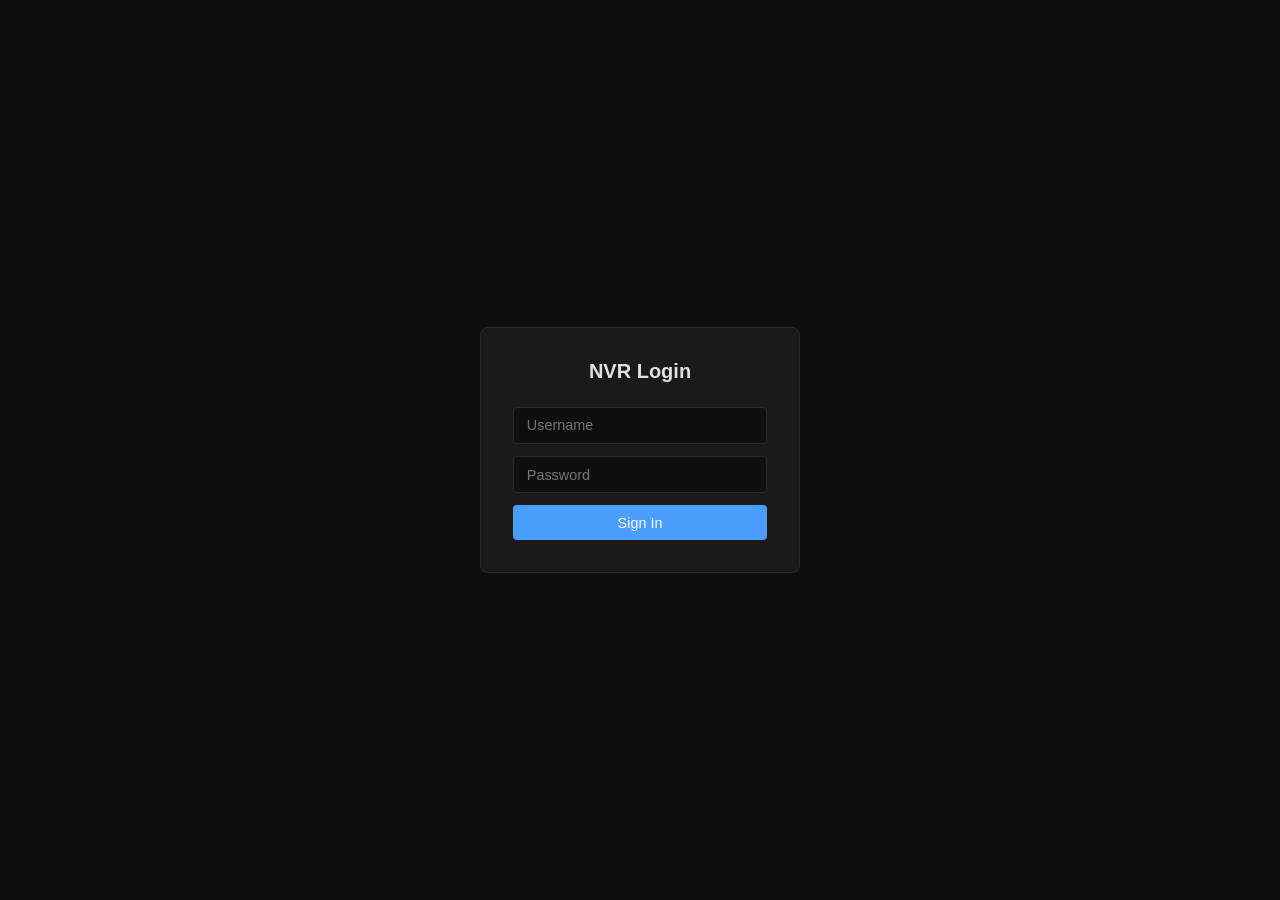
==== nvr/internal/api/web/index.html @ bdb67148 "Implement basic nvr" ====
<!DOCTYPE html>
<html lang="en">
<head>
<meta charset="UTF-8">
<meta name="viewport" content="width=device-width, initial-scale=1.0">
<title>NVR</title>
<style>
*, *::before, *::after { box-sizing: border-box; margin: 0; padding: 0; }
:root {
  --bg: #0f0f0f; --surface: #1a1a1a; --border: #2a2a2a;
  --text: #e0e0e0; --muted: #888; --accent: #4a9eff; --danger: #ff4a4a;
}
body { font-family: -apple-system, BlinkMacSystemFont, 'Segoe UI', sans-serif; background: var(--bg); color: var(--text); min-height: 100vh; }

/* Login */
.login-wrap { display: flex; align-items: center; justify-content: center; min-height: 100vh; }
.login-box { background: var(--surface); border: 1px solid var(--border); border-radius: 8px; padding: 2rem; width: 320px; }
.login-box h1 { font-size: 1.25rem; margin-bottom: 1.5rem; text-align: center; }
.login-box input { display: block; width: 100%; padding: 0.6rem 0.8rem; margin-bottom: 0.75rem; background: var(--bg); border: 1px solid var(--border); border-radius: 4px; color: var(--text); font-size: 0.9rem; }
.login-box input:focus { outline: none; border-color: var(--accent); }
.login-box button { display: block; width: 100%; padding: 0.6rem; background: var(--accent); color: #fff; border: none; border-radius: 4px; font-size: 0.9rem; cursor: pointer; }
.login-box button:hover { opacity: 0.9; }
.login-error { color: var(--danger); font-size: 0.8rem; margin-bottom: 0.5rem; text-align: center; }

/* App shell */
.app { display: none; flex-direction: column; height: 100vh; }
.topbar { display: flex; align-items: center; justify-content: space-between; padding: 0.5rem 1rem; background: var(--surface); border-bottom: 1px solid var(--border); }
.topbar h1 { font-size: 1rem; font-weight: 600; }
.topbar-actions { display: flex; gap: 0.5rem; align-items: center; }
.topbar-actions button { background: none; border: 1px solid var(--border); color: var(--text); padding: 0.3rem 0.6rem; border-radius: 4px; cursor: pointer; font-size: 0.8rem; }
.topbar-actions button:hover { border-color: var(--accent); }
.topbar-actions button.active { border-color: var(--accent); background: rgba(74,158,255,0.1); }
.user-badge { font-size: 0.8rem; color: var(--muted); }
.btn-logout { color: var(--danger) !important; border-color: var(--danger) !important; }

/* Video grid */
.grid-wrap { flex: 1; padding: 0.5rem; overflow: auto; }
.video-grid { display: grid; gap: 4px; height: 100%; }
.grid-2x2 { grid-template-columns: 1fr 1fr; grid-template-rows: 1fr 1fr; }
.grid-1x1 { grid-template-columns: 1fr; grid-template-rows: 1fr; }
.cam-cell { background: #000; border: 1px solid var(--border); border-radius: 4px; position: relative; overflow: hidden; display: flex; align-items: center; justify-content: center; cursor: pointer; }
.cam-cell:hover { border-color: var(--accent); }
.cam-label { position: absolute; top: 6px; left: 8px; font-size: 0.75rem; background: rgba(0,0,0,0.7); padding: 2px 6px; border-radius: 3px; }
.cam-status { position: absolute; top: 6px; right: 8px; width: 8px; height: 8px; border-radius: 50%; }
.cam-status.online { background: #4caf50; }
.cam-status.offline { background: var(--danger); }
.cam-placeholder { color: var(--muted); font-size: 0.85rem; }
.cam-caps { position: absolute; bottom: 6px; left: 8px; display: flex; gap: 4px; }
.cam-cap { font-size: 0.6rem; background: rgba(74,158,255,0.2); color: var(--accent); padding: 1px 4px; border-radius: 2px; }

/* No cameras */
.no-cameras { display: flex; align-items: center; justify-content: center; height: 100%; color: var(--muted); }
</style>
</head>
<body>

<!-- Login Screen -->
<div id="login" class="login-wrap">
  <form class="login-box" id="loginForm">
    <h1>NVR Login</h1>
    <div id="loginError" class="login-error" style="display:none"></div>
    <input type="text" id="loginUser" placeholder="Username" autocomplete="username" required>
    <input type="password" id="loginPass" placeholder="Password" autocomplete="current-password" required>
    <button type="submit">Sign In</button>
  </form>
</div>

<!-- App -->
<div id="app" class="app">
  <div class="topbar">
    <h1>NVR</h1>
    <div class="topbar-actions">
      <button id="btnGrid" class="active" title="2x2 Grid">Grid</button>
      <button id="btnFull" title="Fullscreen single camera">Full</button>
      <span class="user-badge" id="userBadge"></span>
      <button class="btn-logout" id="btnLogout">Logout</button>
    </div>
  </div>
  <div class="grid-wrap">
    <div id="videoGrid" class="video-grid grid-2x2"></div>
  </div>
</div>

<script>
const API = '';
let token = localStorage.getItem('nvr_token');
let user = null;
let cameras = [];
let gridMode = '2x2';
let selectedCam = null;

// Auth
async function api(path, opts = {}) {
  const headers = { 'Content-Type': 'application/json', ...opts.headers };
  if (token) headers['Authorization'] = 'Bearer ' + token;
  const resp = await fetch(API + path, { ...opts, headers });
  if (resp.status === 401) { logout(); throw new Error('unauthorized'); }
  return resp;
}

async function login(username, password) {
  const resp = await fetch(API + '/api/login', {
    method: 'POST',
    headers: { 'Content-Type': 'application/json' },
    body: JSON.stringify({ username, password })
  });
  if (!resp.ok) {
    const text = await resp.text();
    throw new Error(text.trim() || 'Login failed');
  }
  const data = await resp.json();
  token = data.token;
  user = data.user;
  localStorage.setItem('nvr_token', token);
  showApp();
}

function logout() {
  token = null;
  user = null;
  localStorage.removeItem('nvr_token');
  document.getElementById('login').style.display = 'flex';
  document.getElementById('app').style.display = 'none';
}

// App
async function showApp() {
  document.getElementById('login').style.display = 'none';
  document.getElementById('app').style.display = 'flex';
  document.getElementById('userBadge').textContent = user ? user.username + ' (' + user.role + ')' : '';
  await loadCameras();
}

async function loadCameras() {
  try {
    const resp = await api('/api/cameras');
    cameras = await resp.json();
    renderGrid();
  } catch (e) {
    console.error('Failed to load cameras:', e);
  }
}

function renderGrid() {
  const grid = document.getElementById('videoGrid');
  grid.innerHTML = '';

  if (cameras.length === 0) {
    grid.className = 'video-grid grid-1x1';
    grid.innerHTML = '<div class="no-cameras">No cameras configured. Use nvrctl to add cameras.</div>';
    return;
  }

  if (gridMode === '1x1' && selectedCam !== null) {
    grid.className = 'video-grid grid-1x1';
    const cam = cameras.find(c => c.id === selectedCam) || cameras[0];
    grid.appendChild(createCamCell(cam));
  } else {
    grid.className = 'video-grid grid-2x2';
    const show = cameras.slice(0, 4);
    show.forEach(cam => grid.appendChild(createCamCell(cam)));
  }
}

function createCamCell(cam) {
  const cell = document.createElement('div');
  cell.className = 'cam-cell';
  cell.onclick = () => {
    if (gridMode === '2x2') {
      selectedCam = cam.id;
      setGrid('1x1');
    } else {
      setGrid('2x2');
    }
  };

  const label = document.createElement('span');
  label.className = 'cam-label';
  label.textContent = cam.name;
  cell.appendChild(label);

  const status = document.createElement('span');
  status.className = 'cam-status ' + (cam.enabled ? 'online' : 'offline');
  cell.appendChild(status);

  const ph = document.createElement('span');
  ph.className = 'cam-placeholder';
  const info = [cam.manufacturer, cam.model].filter(Boolean).join(' ');
  ph.textContent = info || cam.ip;
  cell.appendChild(ph);

  // Capability badges
  const caps = document.createElement('div');
  caps.className = 'cam-caps';
  if (cam.has_onvif) addCap(caps, 'ONVIF');
  if (cam.has_ptz) addCap(caps, 'PTZ');
  if (cam.has_motion) addCap(caps, 'Motion');
  if (cam.has_infrared) addCap(caps, 'IR');
  if (cam.has_floodlight) addCap(caps, 'Light');
  cell.appendChild(caps);

  return cell;
}

function addCap(parent, text) {
  const el = document.createElement('span');
  el.className = 'cam-cap';
  el.textContent = text;
  parent.appendChild(el);
}

function setGrid(mode) {
  gridMode = mode;
  document.getElementById('btnGrid').classList.toggle('active', mode === '2x2');
  document.getElementById('btnFull').classList.toggle('active', mode === '1x1');
  renderGrid();
}

// Init
document.getElementById('loginForm').onsubmit = async (e) => {
  e.preventDefault();
  const errEl = document.getElementById('loginError');
  errEl.style.display = 'none';
  try {
    await login(document.getElementById('loginUser').value, document.getElementById('loginPass').value);
  } catch (err) {
    errEl.textContent = err.message;
    errEl.style.display = 'block';
  }
};

document.getElementById('btnGrid').onclick = () => setGrid('2x2');
document.getElementById('btnFull').onclick = () => { if (cameras.length > 0) { selectedCam = selectedCam || cameras[0].id; setGrid('1x1'); }};
document.getElementById('btnLogout').onclick = logout;

// Check existing token
(async () => {
  if (token) {
    try {
      const resp = await api('/api/cameras');
      if (resp.ok) {
        cameras = await resp.json();
        user = { username: '...', role: '...' }; // Will be refreshed
        showApp();
        return;
      }
    } catch (e) {}
    logout();
  }
})();
</script>
</body>
</html>
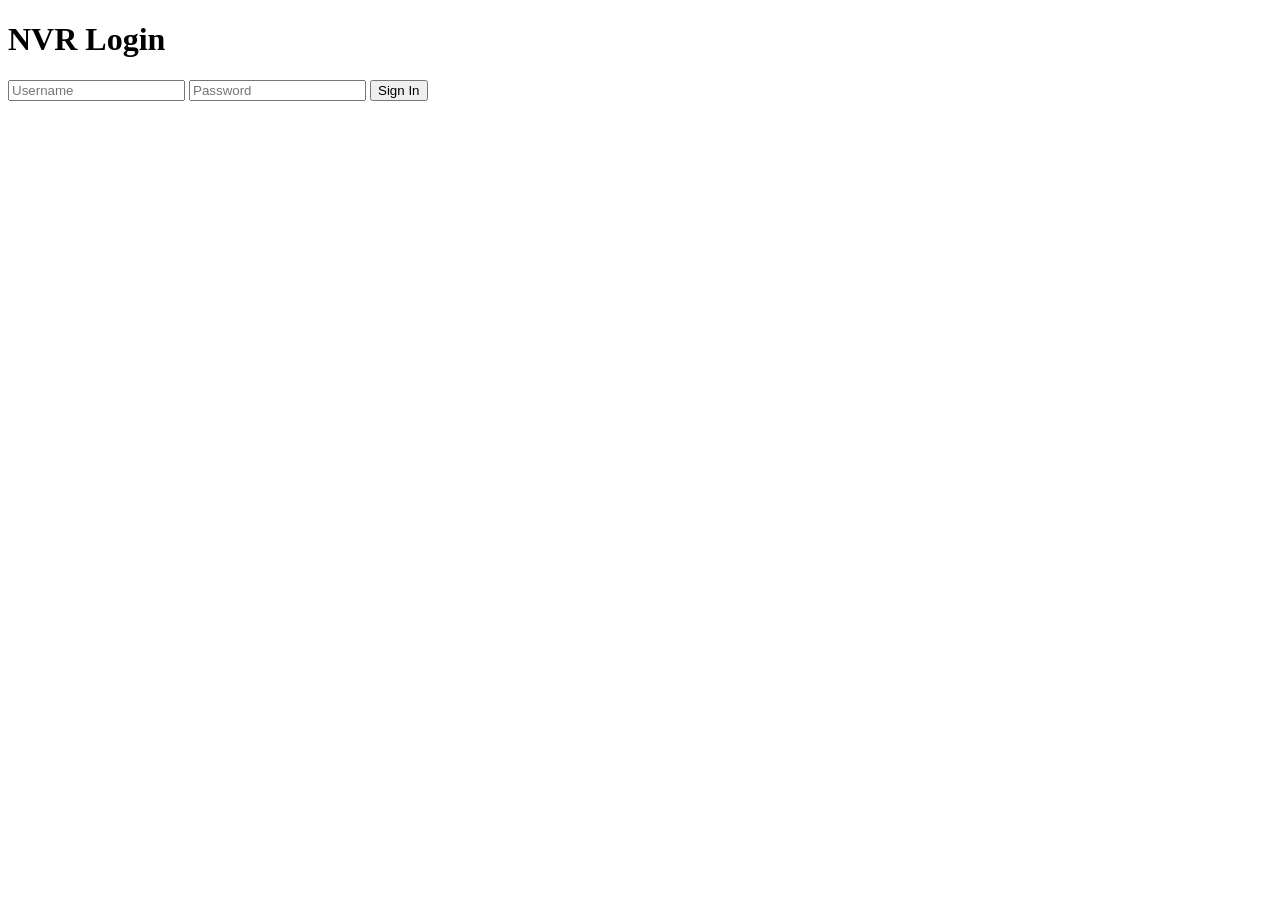
==== commit 4539bcc3: "Implement NVR system v2 with logging support and UI revamp" ====
--- a/nvr/internal/api/web/index.html
+++ b/nvr/internal/api/web/index.html
@@ -3,58 +3,10 @@
 <head>
 <meta charset="UTF-8">
 <meta name="viewport" content="width=device-width, initial-scale=1.0">
-<title>NVR</title>
-<style>
-*, *::before, *::after { box-sizing: border-box; margin: 0; padding: 0; }
-:root {
-  --bg: #0f0f0f; --surface: #1a1a1a; --border: #2a2a2a;
-  --text: #e0e0e0; --muted: #888; --accent: #4a9eff; --danger: #ff4a4a;
-}
-body { font-family: -apple-system, BlinkMacSystemFont, 'Segoe UI', sans-serif; background: var(--bg); color: var(--text); min-height: 100vh; }
-
-/* Login */
-.login-wrap { display: flex; align-items: center; justify-content: center; min-height: 100vh; }
-.login-box { background: var(--surface); border: 1px solid var(--border); border-radius: 8px; padding: 2rem; width: 320px; }
-.login-box h1 { font-size: 1.25rem; margin-bottom: 1.5rem; text-align: center; }
-.login-box input { display: block; width: 100%; padding: 0.6rem 0.8rem; margin-bottom: 0.75rem; background: var(--bg); border: 1px solid var(--border); border-radius: 4px; color: var(--text); font-size: 0.9rem; }
-.login-box input:focus { outline: none; border-color: var(--accent); }
-.login-box button { display: block; width: 100%; padding: 0.6rem; background: var(--accent); color: #fff; border: none; border-radius: 4px; font-size: 0.9rem; cursor: pointer; }
-.login-box button:hover { opacity: 0.9; }
-.login-error { color: var(--danger); font-size: 0.8rem; margin-bottom: 0.5rem; text-align: center; }
-
-/* App shell */
-.app { display: none; flex-direction: column; height: 100vh; }
-.topbar { display: flex; align-items: center; justify-content: space-between; padding: 0.5rem 1rem; background: var(--surface); border-bottom: 1px solid var(--border); }
-.topbar h1 { font-size: 1rem; font-weight: 600; }
-.topbar-actions { display: flex; gap: 0.5rem; align-items: center; }
-.topbar-actions button { background: none; border: 1px solid var(--border); color: var(--text); padding: 0.3rem 0.6rem; border-radius: 4px; cursor: pointer; font-size: 0.8rem; }
-.topbar-actions button:hover { border-color: var(--accent); }
-.topbar-actions button.active { border-color: var(--accent); background: rgba(74,158,255,0.1); }
-.user-badge { font-size: 0.8rem; color: var(--muted); }
-.btn-logout { color: var(--danger) !important; border-color: var(--danger) !important; }
-
-/* Video grid */
-.grid-wrap { flex: 1; padding: 0.5rem; overflow: auto; }
-.video-grid { display: grid; gap: 4px; height: 100%; }
-.grid-2x2 { grid-template-columns: 1fr 1fr; grid-template-rows: 1fr 1fr; }
-.grid-1x1 { grid-template-columns: 1fr; grid-template-rows: 1fr; }
-.cam-cell { background: #000; border: 1px solid var(--border); border-radius: 4px; position: relative; overflow: hidden; display: flex; align-items: center; justify-content: center; cursor: pointer; }
-.cam-cell:hover { border-color: var(--accent); }
-.cam-label { position: absolute; top: 6px; left: 8px; font-size: 0.75rem; background: rgba(0,0,0,0.7); padding: 2px 6px; border-radius: 3px; }
-.cam-status { position: absolute; top: 6px; right: 8px; width: 8px; height: 8px; border-radius: 50%; }
-.cam-status.online { background: #4caf50; }
-.cam-status.offline { background: var(--danger); }
-.cam-placeholder { color: var(--muted); font-size: 0.85rem; }
-.cam-caps { position: absolute; bottom: 6px; left: 8px; display: flex; gap: 4px; }
-.cam-cap { font-size: 0.6rem; background: rgba(74,158,255,0.2); color: var(--accent); padding: 1px 4px; border-radius: 2px; }
-
-/* No cameras */
-.no-cameras { display: flex; align-items: center; justify-content: center; height: 100%; color: var(--muted); }
-</style>
+<title>NVR — Login</title>
+<link rel="stylesheet" href="/shared.css">
 </head>
 <body>
-
-<!-- Login Screen -->
 <div id="login" class="login-wrap">
   <form class="login-box" id="loginForm">
     <h1>NVR Login</h1>
@@ -64,190 +16,40 @@
     <button type="submit">Sign In</button>
   </form>
 </div>
+<script>
+// If already authenticated, go straight to monitor
+(async function() {
+  var t = localStorage.getItem('nvr_token');
+  if (!t) return;
+  try {
+    var r = await fetch('/api/cameras', { headers: { 'Authorization': 'Bearer ' + t } });
+    if (r.ok) { window.location.href = '/monitor.html'; return; }
+  } catch(_) {}
+  localStorage.removeItem('nvr_token');
+})();
 
-<!-- App -->
-<div id="app" class="app">
-  <div class="topbar">
-    <h1>NVR</h1>
-    <div class="topbar-actions">
-      <button id="btnGrid" class="active" title="2x2 Grid">Grid</button>
-      <button id="btnFull" title="Fullscreen single camera">Full</button>
-      <span class="user-badge" id="userBadge"></span>
-      <button class="btn-logout" id="btnLogout">Logout</button>
-    </div>
-  </div>
-  <div class="grid-wrap">
-    <div id="videoGrid" class="video-grid grid-2x2"></div>
-  </div>
-</div>
-
-<script>
-const API = '';
-let token = localStorage.getItem('nvr_token');
-let user = null;
-let cameras = [];
-let gridMode = '2x2';
-let selectedCam = null;
-
-// Auth
-async function api(path, opts = {}) {
-  const headers = { 'Content-Type': 'application/json', ...opts.headers };
-  if (token) headers['Authorization'] = 'Bearer ' + token;
-  const resp = await fetch(API + path, { ...opts, headers });
-  if (resp.status === 401) { logout(); throw new Error('unauthorized'); }
-  return resp;
-}
-
-async function login(username, password) {
-  const resp = await fetch(API + '/api/login', {
-    method: 'POST',
-    headers: { 'Content-Type': 'application/json' },
-    body: JSON.stringify({ username, password })
-  });
-  if (!resp.ok) {
-    const text = await resp.text();
-    throw new Error(text.trim() || 'Login failed');
-  }
-  const data = await resp.json();
-  token = data.token;
-  user = data.user;
-  localStorage.setItem('nvr_token', token);
-  showApp();
-}
-
-function logout() {
-  token = null;
-  user = null;
-  localStorage.removeItem('nvr_token');
-  document.getElementById('login').style.display = 'flex';
-  document.getElementById('app').style.display = 'none';
-}
-
-// App
-async function showApp() {
-  document.getElementById('login').style.display = 'none';
-  document.getElementById('app').style.display = 'flex';
-  document.getElementById('userBadge').textContent = user ? user.username + ' (' + user.role + ')' : '';
-  await loadCameras();
-}
-
-async function loadCameras() {
-  try {
-    const resp = await api('/api/cameras');
-    cameras = await resp.json();
-    renderGrid();
-  } catch (e) {
-    console.error('Failed to load cameras:', e);
-  }
-}
-
-function renderGrid() {
-  const grid = document.getElementById('videoGrid');
-  grid.innerHTML = '';
-
-  if (cameras.length === 0) {
-    grid.className = 'video-grid grid-1x1';
-    grid.innerHTML = '<div class="no-cameras">No cameras configured. Use nvrctl to add cameras.</div>';
-    return;
-  }
-
-  if (gridMode === '1x1' && selectedCam !== null) {
-    grid.className = 'video-grid grid-1x1';
-    const cam = cameras.find(c => c.id === selectedCam) || cameras[0];
-    grid.appendChild(createCamCell(cam));
-  } else {
-    grid.className = 'video-grid grid-2x2';
-    const show = cameras.slice(0, 4);
-    show.forEach(cam => grid.appendChild(createCamCell(cam)));
-  }
-}
-
-function createCamCell(cam) {
-  const cell = document.createElement('div');
-  cell.className = 'cam-cell';
-  cell.onclick = () => {
-    if (gridMode === '2x2') {
-      selectedCam = cam.id;
-      setGrid('1x1');
-    } else {
-      setGrid('2x2');
-    }
-  };
-
-  const label = document.createElement('span');
-  label.className = 'cam-label';
-  label.textContent = cam.name;
-  cell.appendChild(label);
-
-  const status = document.createElement('span');
-  status.className = 'cam-status ' + (cam.enabled ? 'online' : 'offline');
-  cell.appendChild(status);
-
-  const ph = document.createElement('span');
-  ph.className = 'cam-placeholder';
-  const info = [cam.manufacturer, cam.model].filter(Boolean).join(' ');
-  ph.textContent = info || cam.ip;
-  cell.appendChild(ph);
-
-  // Capability badges
-  const caps = document.createElement('div');
-  caps.className = 'cam-caps';
-  if (cam.has_onvif) addCap(caps, 'ONVIF');
-  if (cam.has_ptz) addCap(caps, 'PTZ');
-  if (cam.has_motion) addCap(caps, 'Motion');
-  if (cam.has_infrared) addCap(caps, 'IR');
-  if (cam.has_floodlight) addCap(caps, 'Light');
-  cell.appendChild(caps);
-
-  return cell;
-}
-
-function addCap(parent, text) {
-  const el = document.createElement('span');
-  el.className = 'cam-cap';
-  el.textContent = text;
-  parent.appendChild(el);
-}
-
-function setGrid(mode) {
-  gridMode = mode;
-  document.getElementById('btnGrid').classList.toggle('active', mode === '2x2');
-  document.getElementById('btnFull').classList.toggle('active', mode === '1x1');
-  renderGrid();
-}
-
-// Init
-document.getElementById('loginForm').onsubmit = async (e) => {
+document.getElementById('loginForm').onsubmit = async function(e) {
   e.preventDefault();
-  const errEl = document.getElementById('loginError');
+  var errEl = document.getElementById('loginError');
   errEl.style.display = 'none';
   try {
-    await login(document.getElementById('loginUser').value, document.getElementById('loginPass').value);
+    var resp = await fetch('/api/login', {
+      method: 'POST',
+      headers: { 'Content-Type': 'application/json' },
+      body: JSON.stringify({
+        username: document.getElementById('loginUser').value,
+        password: document.getElementById('loginPass').value
+      })
+    });
+    if (!resp.ok) throw new Error((await resp.text()).trim() || 'Login failed');
+    var data = await resp.json();
+    localStorage.setItem('nvr_token', data.token);
+    window.location.href = '/monitor.html';
   } catch (err) {
     errEl.textContent = err.message;
     errEl.style.display = 'block';
   }
 };
-
-document.getElementById('btnGrid').onclick = () => setGrid('2x2');
-document.getElementById('btnFull').onclick = () => { if (cameras.length > 0) { selectedCam = selectedCam || cameras[0].id; setGrid('1x1'); }};
-document.getElementById('btnLogout').onclick = logout;
-
-// Check existing token
-(async () => {
-  if (token) {
-    try {
-      const resp = await api('/api/cameras');
-      if (resp.ok) {
-        cameras = await resp.json();
-        user = { username: '...', role: '...' }; // Will be refreshed
-        showApp();
-        return;
-      }
-    } catch (e) {}
-    logout();
-  }
-})();
 </script>
 </body>
 </html>
